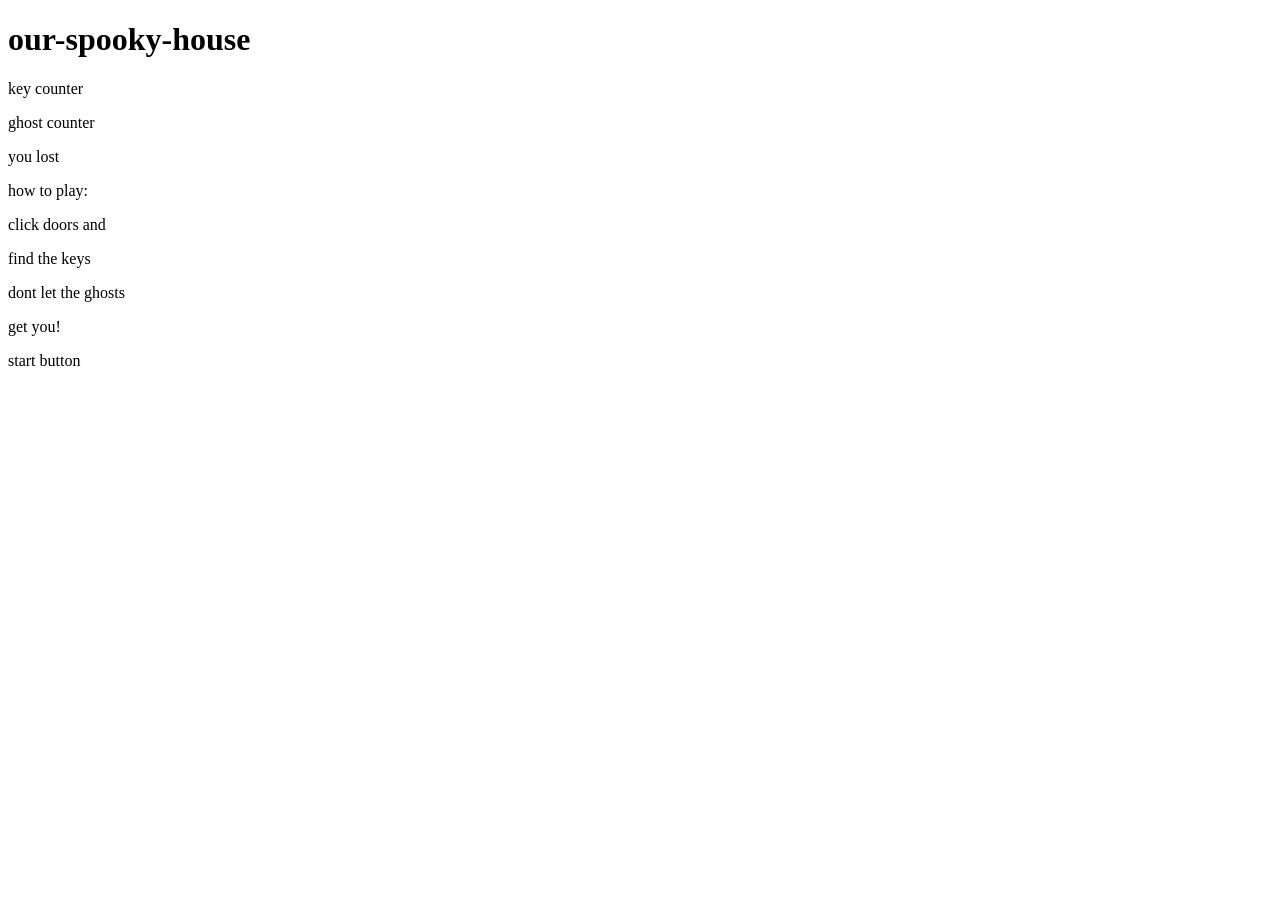
==== index.html @ 076d2f6b "Refactor made backup incase" ====
<!doctype html>
<html lang="en">
<head>
    <meta charset="utf-8">
    <title>our-spooky-house</title>
    <link href="house.css" rel="stylesheet" type="text/css">
     <script src="https://code.jquery.com/jquery-3.7.1.min.js"></script>
        <script src="/final_project/house.js" DEFER></script>
</head>
<body>
    <div id="header" class="glow">
        <h1> our-spooky-house</h1>
    </div>

    <div id="counter" >
      <p id="counter-message">key counter</p>
       
            <div id="k1" class="key hidden">
            </div>

            <div id="k2"  class="key hidden">
            </div>

            <div id="k3"  class="key hidden">
           </div>

    </div>
     <div id="counter2">
      <p id="ghost-message">ghost counter</p>
       
            <div id="g1" class="ghost hidden">
            </div>

            <div id="g1"  class="ghost hidden">
            </div>

            <div id="g3"  class="ghost hidden">
           </div>

    </div>
    <div id="gameover" class="page hidden">
        <p>you lost<p>
    </div>

    <div id="starter" class="page">
            <div id="instructions">
                    <p> how to play:<p>
                    <p> click doors and <p>
                        find the keys<p>
                        dont let the ghosts<p>
                        get you!
            </div>
            <div id="click_here" >
                <p>start button<p>
            </div>
    </div>
            <div id="room1" class="page room" hidden>
                <p>picture of spooky hallway<p>
                   <div id="door1" class="doors">
                     <p>door 1<p> </div>
                 <div id="door2" class="doors">
                    <p>door 2<p></div>
                 <div id="door3" class="doors">
                     <p>door3<p> </div>
                 <div id="door4" class="doors">
                     <p>door4<p></div> 
            </div>

            <div id="room2" class="page room" hidden>
                <p> <mark>this is room#2<mark><p>
                        <div id="item1" key="k1" class="item key">
                          
                        </div>
                <div id="door2leave2" class="doors">
                    <p>door2leave<p>
                </div>
              
                 
            </div>
            <div id="room3" class="page room" hidden>
                <p>this is room#3</p>
                    
                <div id="door2leave3" class="doors">
                <p>door2leave</p>
                </div>
                 <div id="item2" key="k2" class="item key"></div>
            </div>
            <div id="room4" class="page room" hidden>
                <p>this is room#4<p>
                    
                <div id="door2leave4" class="doors">
                    <p>door2leave<p>
                </div>
                <div id="item3" ghost="g1" class="item2 ghost"></div>
                <div id="new" class="doors hidden">
                    <p>secret door!</p>
                </div>
            </div>
            <div id="room5" class="page room" hidden>
                <p>this is room#5</p>
                <div id="door2leave5" class="doors">
                    <p>door2leave<p>
                </div>
            </div>
            
            <div id="finalroom" class="page room" hidden>
                <p> you made it out!</p>
            </div>
           
    <!-- All visible page content goes between <body> and </body> -->

</body>
</html>
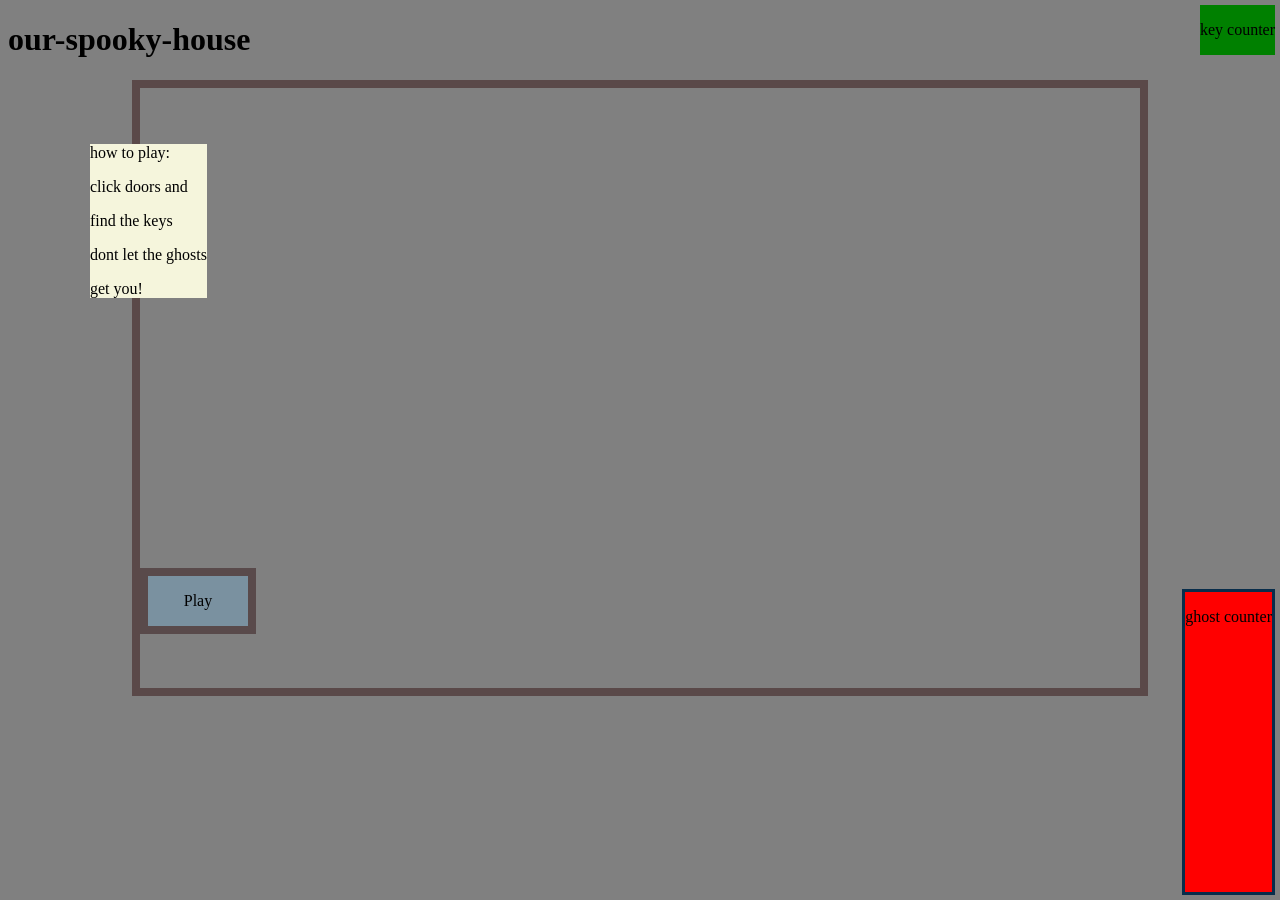
==== commit df231603: "added images to some of the rooms as well as some logging" ====
--- a/index.html
+++ b/index.html
@@ -5,7 +5,7 @@
     <title>our-spooky-house</title>
     <link href="house.css" rel="stylesheet" type="text/css">
      <script src="https://code.jquery.com/jquery-3.7.1.min.js"></script>
-        <script src="/final_project/house.js" DEFER></script>
+        <script src="house.js" DEFER></script>
 </head>
 <body>
     <div id="header" class="glow">
@@ -50,26 +50,30 @@
                         dont let the ghosts<p>
                         get you!
             </div>
-            <div id="click_here" >
-                <p>start button<p>
+            <div id="start_button" >
+                <p>Play<p>
             </div>
     </div>
             <div id="room1" class="page room" hidden>
                 <p>picture of spooky hallway<p>
                    <div id="door1" class="doors">
-                     <p>door 1<p> </div>
+                     <p>door 1<p> 
+                    </div>
                  <div id="door2" class="doors">
-                    <p>door 2<p></div>
+                    <p>door 2<p>      
+                 </div>
                  <div id="door3" class="doors">
-                     <p>door3<p> </div>
+                     <p>door3<p> 
+                </div>
                  <div id="door4" class="doors">
-                     <p>door4<p></div> 
+                     <p>door4<p>
+                 </div> 
             </div>
 
             <div id="room2" class="page room" hidden>
                 <p> <mark>this is room#2<mark><p>
                         <div id="item1" key="k1" class="item key">
-                          
+                          <img=>
                         </div>
                 <div id="door2leave2" class="doors">
                     <p>door2leave<p>
--- a/house.css
+++ b/house.css
@@ -0,0 +1,165 @@
+body{
+    background: grey;
+
+}
+#counter{
+    background:green;
+    position: absolute;
+    top:5px;
+    right:5px;
+    
+    display: flex;
+
+}
+.key{
+    margin: auto;
+    position: relative;
+    width: 30px; 
+    height: 30px;
+    background-image: url('resources/images/key.png');
+    background-size: contain;
+}
+#counter2{
+    background:red;
+    position: absolute;
+    bottom:5px;
+    right:5px;
+    height:300px;
+    border: solid rgb(8, 45, 75) 3px;
+
+
+}
+.ghost{
+    margin: auto;
+    position: relative;
+    width: 30px; height: 30px;
+    background-color: black;
+    background-size: contain;
+}
+.hidden {
+    display: none;
+}
+
+.page{
+     border: 0.5rem solid rgba(87, 69, 69, 0.926);
+     width: 1000px; 
+     height: 600px;
+     margin: auto;
+     position: relative;
+   
+}
+#instructions{
+    background: beige;
+    width: fit-content;
+    position: relative;
+    right:50px;
+    top: 40px;
+}
+
+#start_button{
+    position:absolute;
+    top: 80%;
+    display: flex;
+    justify-content: center;
+    justify-self: center;
+    background-color: rgb(122, 145, 160);
+    width: 100px; 
+    text-align: center;
+    border: 0.5rem solid rgba(87, 69, 69, 0.926);
+
+}
+
+#starter {
+    background-image: url("resources/images/outside_intrance.svg");
+    background-size: contain;
+}
+
+#room1{
+     background: rgb(184, 77, 77);
+
+}
+
+.doors{
+    background: brown;
+    
+    position:absolute;
+}
+#door1{
+    bottom: 20px;
+}
+#door2{
+    bottom: 20px;
+    left: 50px;
+}
+
+#door3{
+    bottom: 20px;
+    left: 100px;
+}
+
+#door4{
+    bottom: 20px;
+    left: 150px;
+}
+
+#new{
+    bottom: 20px;
+    left: 200px;
+    width:fit-content;
+    position:relative
+}
+
+#gameover{
+    background-color: red;
+    border: 1px solid #2222dd;
+     width: 600px; 
+     height: 500px;
+     margin: auto;
+     position: relative;
+
+}
+
+#room2{
+    background-color: teal;
+    background-position: center;
+    
+
+}
+#turn_back{
+    left: 350px;
+    bottom: 150px;
+}
+#item{
+    top: 100px;
+    right:10px;
+    border: 1px solid blue;
+    
+}
+#item2{
+    top: 100px;
+    right:10px;
+    border: 1px solid blue;
+    
+}
+
+#room3{
+    background: rgb(34, 176, 77);
+
+}
+
+#room5 {
+    background-image: url("resources/images/SeanceRoom.jpeg");
+    background-size: cover;
+
+}
+
+img {
+  border: 1px solid #ddd;
+  border-radius: 4px;
+  padding: 5px;
+  width: 150px;
+}
+
+img:hover {
+  box-shadow: 0 0 2px 1px rgba(0, 140, 186, 0.5);
+}
